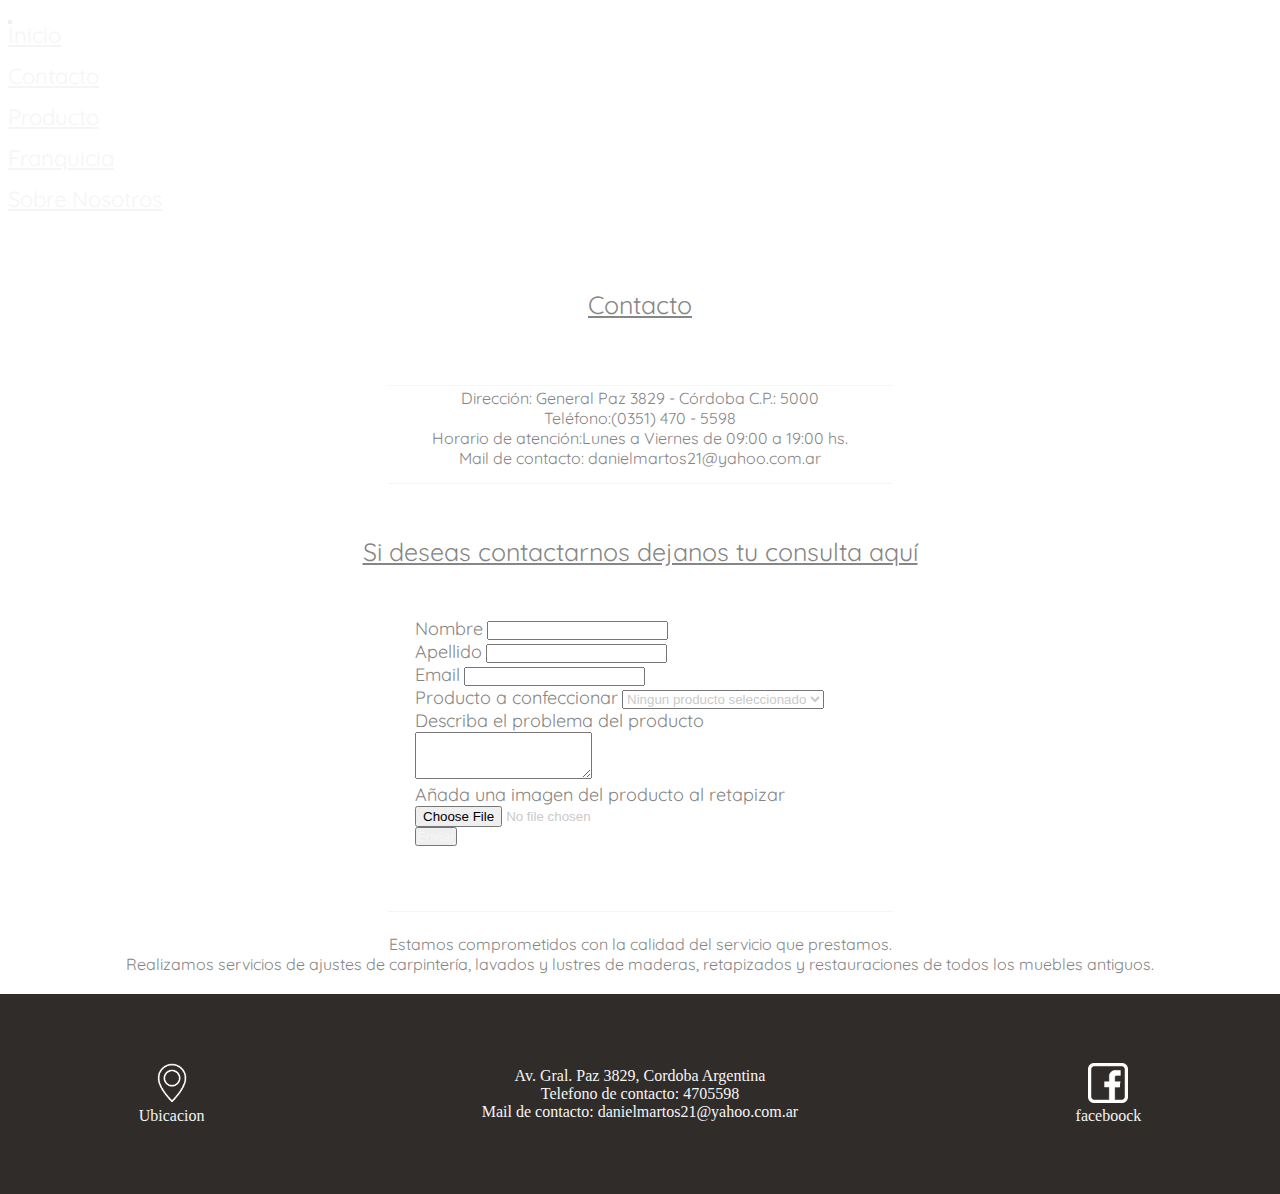
==== Pages/contacto.html @ 5b28ce76 "cambios de grid y responsive listo para movil" ====
<!DOCTYPE html>
<html lang="en">
<head>
    <meta charset="UTF-8">
    <meta http-equiv="X-UA-Compatible" content="IE=edge">
    <meta name="viewport" content="width=device-width, initial-scale=1.0">

    <link href="https://cdn.jsdelivr.net/npm/bootstrap@5.2.0-beta1/dist/css/bootstrap.min.css" rel="stylesheet" integrity="sha384-0evHe/X+R7YkIZDRvuzKMRqM+OrBnVFBL6DOitfPri4tjfHxaWutUpFmBp4vmVor" crossorigin="anonymous">

    <link rel="stylesheet" href="../CSS/style.css">
    <title>Tapimar</title>
    <link rel="preconnect" href="https://fonts.googleapis.com">
    <link rel="preconnect" href="https://fonts.gstatic.com" crossorigin>
    <link href="https://fonts.googleapis.com/css2?family=Montserrat:wght@100&family=Quicksand:wght@300&family=Raleway:ital,wght@1,900&display=swap" rel="stylesheet">

    <link rel="Shortcut icon" href="../icons/logotapimar.png">
    
</head>
<body>

    <nav class="navbar navbar-expand-md navbar-dark bg-dark">
        <div class="container-fluid">

            <div>
                <img class="logotapimar" src="../icons/logotapimar-02.png" alt="No carga imagen">
            </div>

            <a class="navbar-brand"  href="#">

            </a>
            <!--boton del menu-->
            <button class="navbar-toggler" type="button" data-bs-toggle="collapse" data-bs-target="#menu" aria-controls="navbarNavDarkDropdown" aria-expanded="false" aria-label="Toggle navigation">
                <span class="navbar-toggler-icon"></span>
            </button>
            <!--Elementos del menu colapsable-->
            <div class="collapse navbar-collapse" id="menu">
                <ul class="navbar-nav ms-auto">
                    <li class="nav-item"><a class="nav-link active" href="../index.html">Inicio</a></li>
                    <li class="nav-item"><a class="nav-link active" href="../Pages/contacto.html">Contacto</a></li>
                    <li class="nav-item"><a class="nav-link active" href="../Pages/productos.html">Producto</a></li>
                    <li class="nav-item"><a class="nav-link active" href="../Pages/franquicia.html">Franquicia</a></li>
                    <li class="nav-item"><a class="nav-link active" href="../Pages/sobrenosotros.html">Sobre Nosotros</a></li>
                </ul>

            </div>

        </div>

    </nav>

    <div class="contenedortitulo">
        <p class="titulocontacto">Contacto</p>

        <p>_______________________________________________________________</p>
        <p class="textsubtitulo">
            Dirección: ​General Paz 3829 - Córdoba C.P.: 5000
        </p>
        <p class="textsubtitulo">
            Teléfono:(0351) 470 - 5598
        </p>
        <p class="textsubtitulo">
            Horario de atención:Lunes a Viernes de 09:00 a 19:00 hs.
        </p>
        <p class="textsubtitulo">
            Mail de contacto: danielmartos21@yahoo.com.ar
        </p>
        
        <p>_______________________________________________________________</p>
        <p class="titulocontacto">Si deseas contactarnos dejanos tu consulta aquí</p>
    </div>

    <form class="formcontacto">
        <div class="mb-3">
          <label for="exampleInputNombre" class="form-label">Nombre</label>
          <input type="nombre" class="form-control" id="exampleInputNombre" aria-describedby="nombreHelp">
          <div id="nombreHelp" class="form-text"></div>
        </div>
        <div class="mb-3">
          <label for="exampleInputApellido" class="form-label">Apellido</label>
          <input type="apellido" class="form-control" id="exampleInputApellido">
        </div>
        <div class="mb-3">
            <label for="exampleInputProductos" class="form-label">Email</label>
            <input type="email" class="form-control" id="exampleInputEmail">
        </div>
        <label for="exampleInputDescripcion" class="form-label">Producto a confeccionar</label>
        <select class="form-select" aria-label="Default select example">
            <option selected>Ningun producto seleccionado</option>
            <option class="opciones" value="1">Sillon </option>
            <option class="opciones" value="2">Silla</option>
            <option class="opciones" value="3">Mueble</option>
          </select>
        

        <div class="mb-3">
            <label for="exampleFormControlTextarea1" class="form-label">Describa el problema del producto</label>
            <textarea class="form-control" id="exampleFormControlTextarea1" rows="3"></textarea>
          </div>


        <div class="mb-3">
            <label for="formFile" class="form-label">Añada una imagen del producto al retapizar</label>
            <input class="form-control" type="file" id="formFile">
          </div>

          <button type="Enviar" class="btn btn-dark">Enviar</button>

      </form>

      <div class="contenedortitulo">
        <p class="separadores">_______________________________________________________________</p>
        <p class="textsubtitulo">Estamos comprometidos con la calidad del servicio que prestamos.</p>
        <p class="textsubtitulo">Realizamos servicios de ajustes de carpintería, lavados y lustres de maderas, retapizados y restauraciones de todos los muebles antiguos.</p>  
        <p class="separadores"></p>
    </div>

      <footer>
        <div class="gridfooter">
            <div class="footer1">
                <a href="https://www.google.com.ar/maps/place/TAPICERIA+TAPIMAR/@-31.3695773,-64.1773781,15z/data=!4m5!3m4!1s0x0:0x4ecd6e4266dffc41!8m2!3d-31.3695775!4d-64.1773091"><img class="logofacebook" src="../icons/location.png" alt="No carga la imagen"></a>
                <p>Ubicacion</p>
            </div>
            <div class="footer1">
                <p>Av. Gral. Paz 3829, Cordoba Argentina</p>
                <p>Telefono de contacto: 4705598</p>
                <p>Mail de contacto: danielmartos21@yahoo.com.ar</p>
            </div>
            <div class="footer1">
                <a href="https://www.facebook.com/Tapiceria-Tapimar-102287548293101"><img class="logofacebook" src="../icons/facebook.png" alt="No carga la imagen"></a>
                <p>faceboock</p>
            </div>
        </div>
    </footer>

    <script src="https://cdn.jsdelivr.net/npm/bootstrap@5.2.0-beta1/dist/js/bootstrap.bundle.min.js" integrity="sha384-pprn3073KE6tl6bjs2QrFaJGz5/SUsLqktiwsUTF55Jfv3qYSDhgCecCxMW52nD2" crossorigin="anonymous"></script>

</body>
</html>
---- CSS/style.css ----
* {
  margin: 0;
  padding: 0;
  box-sizing: border-box;
  color: rgb(245, 245, 245);
}

body {
  height: 100vh;
}

/*--------------------CSS INICIO INDEX--------------------*/
/*--------------------CSS HEDER INDEX--------------------*/
.logotapimar {
  position: absolute;
  margin-top: -18px;
  margin-left: -5px;
  height: 40px;
  align-items: center;
}

.navbar {
  padding: 8px;
  width: 100%;
}

.nav-item {
  margin-top: -5px;
  list-style: none;
  cursor: pointer;
  transition: all 0.3s ease 0s;
  font-family: "Quicksand", sans-serif;
  font-size: 22px;
  margin-right: 5px;
  opacity: 95%;
  height: 46px;
}

.nav-item:hover {
  background: linear-gradient(0deg, rgba(0, 0, 0, 0) 0%, rgb(110, 110, 110) 100%);
  font-size: 22px;
}

.nav-item:active {
  font-size: 19px;
  background: linear-gradient(0deg, rgba(0, 0, 0, 0) 0%, rgb(110, 110, 110) 100%);
}

.fondo2 {
  max-width: 100%;
  display: flex;
}

.buscar {
  margin: auto;
  display: flex;
  justify-content: center;
  align-items: center;
  position: absolute;
  left: 50%;
  margin-top: 0px;
  transform: translate(-50%);
  background: rgb(231, 231, 231);
  padding: 10px;
  height: 40px;
  border-bottom-left-radius: 15px;
  border-bottom-right-radius: 15px;
}

.buscar_texto {
  border: none;
  background: none;
  outline: none;
  color: rgb(66, 66, 66);
  font-size: 15px;
  line-height: 15px;
  transition: 0.5s;
  width: 0px;
}

.textobuscar {
  padding-top: 15px;
  font-size: 15px;
  color: rgb(66, 66, 66);
  font-family: "Quicksand", sans-serif;
  margin-top: 3px;
}

.buscar:hover .buscar_texto {
  width: 250px;
  background: rgb(231, 231, 231);
}

/*--------------------CSS NAVEGACION INDEX--------------------*/
.contenedortitulo {
  margin-top: 50px;
  text-align: center;
}

.texttitulo {
  color: rgb(134, 134, 134);
  font-family: "Quicksand", sans-serif;
  text-decoration: underline;
}

.textsubtitulo {
  color: rgb(134, 134, 134);
  font-family: "Quicksand", sans-serif;
}

.separadores {
  margin-top: 20px;
  margin-bottom: 20px;
  width: 100%;
}

.separadores p {
  color: #ffffff;
  text-align: center;
  margin-top: 30px;
  margin-bottom: 30px;
  font-size: 20px;
  font-family: "Quicksand", sans-serif;
}

.carousel {
  width: 30%;
  margin-left: 100px;
  margin-right: 100px;
  margin: auto;
  /**filter:blur(50%)**/
}

.carousel-inner {
  margin-top: 50px;
  margin-bottom: 50px;
  border-radius: 15px;
}

/*--------------------CSS INDEX FOOTER--------------------*/
.gridfooter {
  display: grid;
  margin: auto;
  height: 200px;
  grid-template-columns: auto auto auto;
  align-items: center;
  background-color: rgb(48, 44, 42);
}

.footer1 {
  text-align: center;
}

.footer2 {
  text-align: center;
}

.footer3 {
  text-align: center;
}

.logoubicacion {
  width: 40px;
}

.logofacebook {
  width: 40px;
}

/*--------------------CSS FIN INDEX--------------------*/
/*--------------------CSS INICIO CONTACTO--------------------*/
/*--------------------CSS PRESUPUESTRO CONTACTO--------------------*/
.formcontacto {
  width: 450px;
  margin: auto;
  margin-bottom: 50px;
}

.titulocontacto {
  margin-top: 50px;
  margin-bottom: 50px;
  text-align: center;
  font-size: 25px;
  color: rgb(134, 134, 134);
  font-family: "Quicksand", sans-serif;
  text-decoration: underline;
}

.form-label {
  color: rgb(134, 134, 134);
  font-family: "Quicksand", sans-serif;
  font-size: 18px;
}

.opciones {
  color: rgb(134, 134, 134);
}

.form-select {
  color: rgb(202, 202, 202);
}

.form-control {
  color: rgb(202, 202, 202);
}

.separadores5 {
  height: 5px;
}

.separadores20 {
  height: 20px;
}

.separadores40 {
  height: 40px;
}

.separadores100 {
  height: 100px;
}

/*--------------------css PRODUCTOS--------------------*/
.tituloProducto {
  margin-top: 50px;
  text-align: center;
  color: rgb(134, 134, 134);
  font-family: "Quicksand", sans-serif;
  font-size: 25px;
  text-decoration: underline;
  color: rgb(134, 134, 134);
}

.grid {
  display: grid;
  width: 1200px;
  margin: auto;
  margin-top: 50px;
  grid-template-columns: auto auto auto;
  grid-template-rows: auto;
  gap: 1em;
  background-color: rgb(48, 44, 42);
  border-radius: 15px;
}

.grid .imgproducto {
  padding: 1em;
}

/*AGREGANDO ESTILOS A IMAGENES DE PRODUCTOS-------------------------- INICIO*/
.imgproducto {
  margin: auto;
  height: 350px;
  border-radius: 30px;
}

/*AGREGANDO ESTILOS A IMAGENES DE PRODUCTOS--------------------------- FIN*/
.imgproducto:hover {
  font-size: 5px;
  transition: 0.3s;
}

.videoproductos {
  display: flex;
  margin: auto;
  margin-top: 50px;
  margin-bottom: 50px;
}

/*--------------------CSS FRANQUICIA--------------------*/
.h2Franquicia {
  display: flex;
  padding: 0;
  margin: auto;
  margin-top: 50px;
  justify-content: center;
  font-family: "Quicksand", sans-serif;
  font-size: 25px;
  color: rgb(134, 134, 134);
  text-decoration: underline;
}

.grid3 {
  display: grid;
  width: 1000px;
  margin: auto;
  margin-top: 50px;
  margin-bottom: 50px;
  grid-template-columns: 600px 300px;
  gap: 1em;
  background-color: rgb(48, 44, 42);
  border-radius: 30px;
}

.grid3 .imgFranquicia {
  padding: 1em;
}

.imgFranquicia {
  justify-content: center;
  width: 450px;
  border-radius: 30px;
}

.textoFranquicia {
  margin: auto;
  font-family: "Quicksand", sans-serif;
  font-size: 18px;
  text-align: center;
}

/*--------------------css SOBRENOSOTROS--------------------*/
.h2SobreNosotros {
  padding: 0;
  margin: 0;
  margin-top: 50px;
  display: flex;
  justify-content: center;
  font-family: "Quicksand", sans-serif;
  font-size: 25px;
  color: rgb(134, 134, 134);
  text-decoration: underline;
}

.grid2 {
  display: grid;
  width: 800px;
  margin: auto;
  margin-top: 50px;
  margin-bottom: 50px;
  grid-template-columns: 550px 200px;
  grid-template-rows: auto auto;
  align-items: center;
  gap: 1em;
  background-color: rgb(48, 44, 42);
  border-radius: 30px;
}

.grid2 .imgproducto2 {
  display: flex;
  padding: 1em;
}

.imgproducto2 {
  display: flex;
  justify-content: center;
  margin-top: 30px;
  margin-left: 30px;
  margin-bottom: 30px;
  margin-right: 30px;
  width: 450px;
  border-radius: 30px;
}

.textoSobreNosotros {
  display: flex;
  font-family: "Quicksand", sans-serif;
  font-size: 18px;
}

/**--------------TODAS LAS MEDIA SCREEN 1260px--------------**/
@media screen and (max-width: 1260px) {
  /**--------------MEDIA SCREEN INDEX--------------**/
  /**--------------MEDIA SCREEN CONTACTO--------------**/
  /**--------------MEDIA SCREEN PRODUCTOS--------------**/
  .grid {
    display: grid;
    width: 800px;
    margin: auto;
    margin-top: 50px;
    grid-template-columns: auto auto;
    grid-template-rows: auto auto;
    gap: 1em;
    background-color: rgb(48, 44, 42);
    border-radius: 15px;
  }
  .imgproducto {
    margin: auto;
    height: 350px;
    border-radius: 30px;
  }
  .grid3 {
    width: 700px;
    grid-template-columns: 500px 200px;
  }
  /**--------------MEDIA SCREEN FRANQUICIA--------------**/
  .grid3 {
    width: 750px;
    grid-template-columns: 500 auto;
  }
  .imgFranquicia {
    justify-content: center;
    width: 450px;
    border-radius: 30px;
    margin-right: -50px;
  }
  /**--------------MEDIA SCREEN SOBRE NOSOTROS--------------**/
}
/**--------------TODOS MEDIA SCREEN 790PX--------------**/
@media screen and (max-width: 790px) {
  .navbar-toggler {
    outline: none;
    box-shadow: none;
    border: 0;
  }
  /**---------------INDEX---------------**/
  .carousel {
    width: 370px;
  }
  .navbar-collapse {
    margin-top: 15px;
  }
  /**-------------FOOTER---------------**/
  .gridfooter {
    display: grid;
    height: 450px;
    grid-template-columns: auto;
    grid-template-rows: 150px 150px 150px;
  }
  /**--------------MEDIA SCREEN INICIO--------------**/
  /**--------------MEDIA SCREEN CONTACTO--------------**/
  /**--------------MEDIA SCREEN PRODUCTOS--------------**/
  .grid {
    display: grid;
    width: 380px;
    margin: auto;
    margin-top: 50px;
    grid-template-columns: auto;
    grid-template-rows: auto;
    gap: 1em;
    background-color: rgb(48, 44, 42);
    border-radius: 15px;
  }
  .imgproducto {
    margin: auto;
    height: 350px;
    border-radius: 30px;
  }
  .videoproductos {
    width: 380px;
  }
  /**-------------FRANQUICIAA---------------**/
  .grid3 {
    display: grid;
    width: 380px;
    margin: auto;
    margin-top: 50px;
    margin-bottom: 50px;
    grid-template-columns: 380px;
    grid-template-rows: auto auto;
  }
  .grid3 .imgFranquicia {
    justify-content: center;
    width: 380px;
    border-radius: 30px;
  }
  .textoFranquicia {
    margin: auto;
    margin-left: 10px;
    margin-right: 10px;
    margin-bottom: 20px;
    text-align: center;
    font-family: "Quicksand", sans-serif;
    font-size: 18px;
  }
  /**--------------MEDIA SCREEN SOBRE NOSOTROS--------------**/
  .grid2 {
    display: grid;
    width: 380px;
    margin: auto;
    margin-top: 50px;
    margin-bottom: 50px;
    grid-template-columns: 380px;
    grid-template-rows: auto auto auto auto;
    align-items: center;
    gap: 1em;
    background-color: rgb(48, 44, 42);
    border-radius: 30px;
  }
  .grid2 .imgproducto2 {
    margin: auto;
    width: 380px;
    margin-top: 10px;
    margin-bottom: 10px;
  }
  .textoSobreNosotros {
    margin: auto;
    margin-left: 10px;
    margin-right: 10px;
    margin-bottom: 20px;
    text-align: center;
    font-family: "Quicksand", sans-serif;
    font-size: 18px;
  }
}/*# sourceMappingURL=style.css.map */
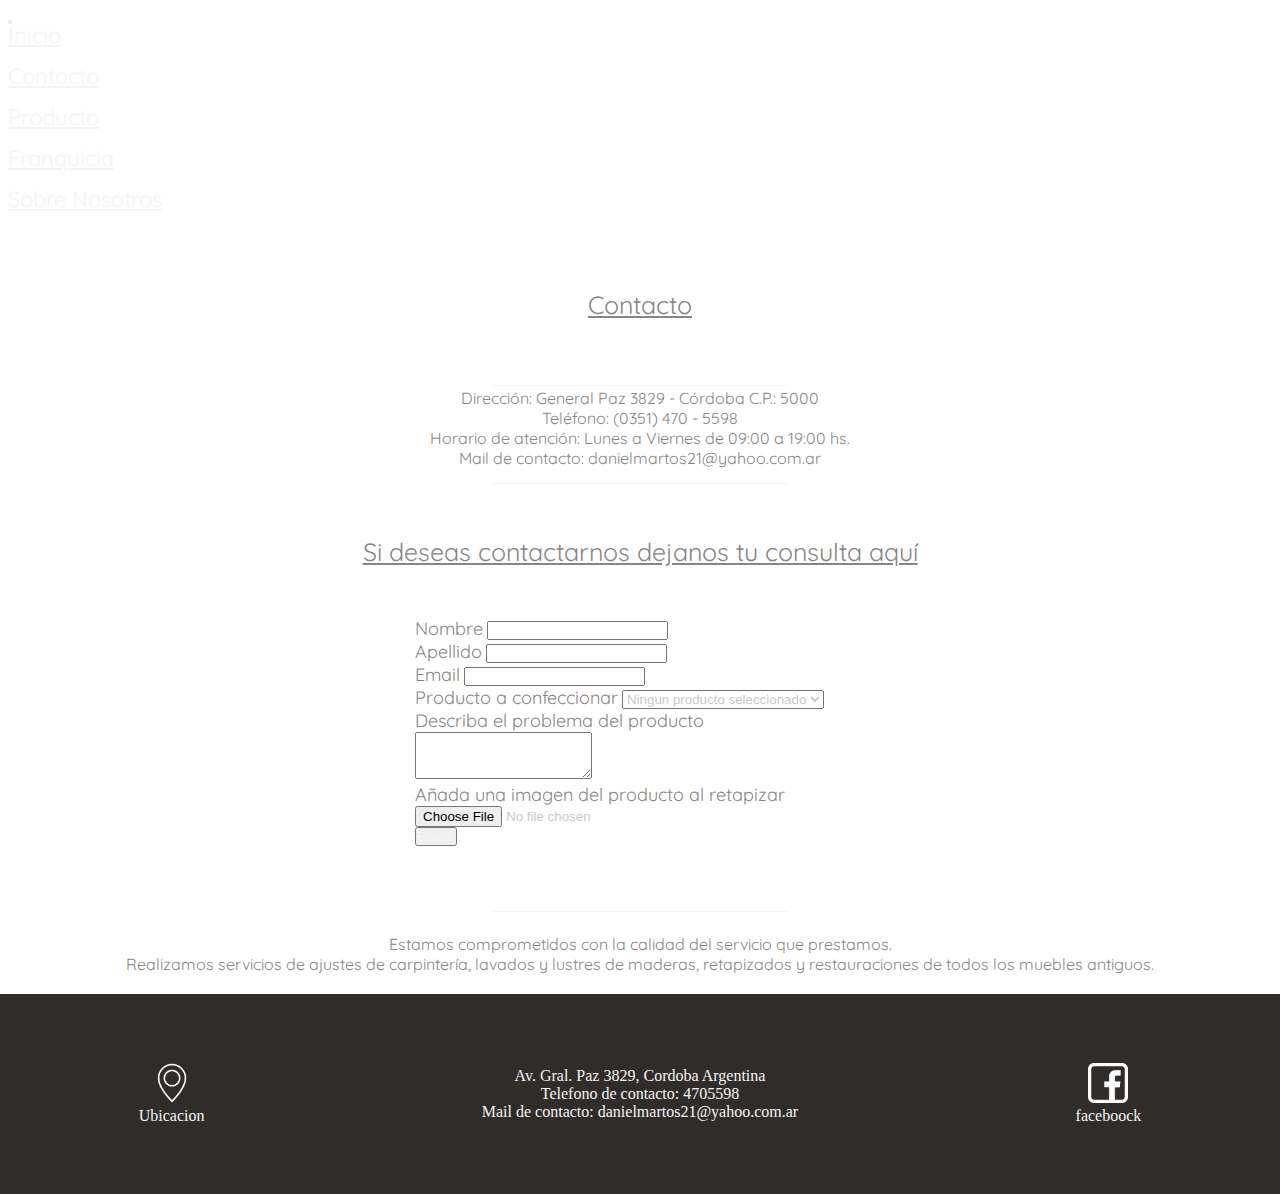
==== commit be4dcf4b: "arreglos de responsive en contacto" ====
--- a/Pages/contacto.html
+++ b/Pages/contacto.html
@@ -51,21 +51,21 @@
     <div class="contenedortitulo">
         <p class="titulocontacto">Contacto</p>
 
-        <p>_______________________________________________________________</p>
+        <p>_____________________________________</p>
         <p class="textsubtitulo">
             Dirección: ​General Paz 3829 - Córdoba C.P.: 5000
         </p>
         <p class="textsubtitulo">
-            Teléfono:(0351) 470 - 5598
+            Teléfono: (0351) 470 - 5598
         </p>
         <p class="textsubtitulo">
-            Horario de atención:Lunes a Viernes de 09:00 a 19:00 hs.
+            Horario de atención: Lunes a Viernes de 09:00 a 19:00 hs.
         </p>
         <p class="textsubtitulo">
             Mail de contacto: danielmartos21@yahoo.com.ar
         </p>
         
-        <p>_______________________________________________________________</p>
+        <p>_____________________________________</p>
         <p class="titulocontacto">Si deseas contactarnos dejanos tu consulta aquí</p>
     </div>
 
@@ -108,7 +108,7 @@
       </form>
 
       <div class="contenedortitulo">
-        <p class="separadores">_______________________________________________________________</p>
+        <p class="separadores">_____________________________________</p>
         <p class="textsubtitulo">Estamos comprometidos con la calidad del servicio que prestamos.</p>
         <p class="textsubtitulo">Realizamos servicios de ajustes de carpintería, lavados y lustres de maderas, retapizados y restauraciones de todos los muebles antiguos.</p>  
         <p class="separadores"></p>
--- a/CSS/style.css
+++ b/CSS/style.css
@@ -47,6 +47,11 @@
 }
 
 .fondo2 {
+  max-width: 100%;
+  display: flex;
+}
+
+.fondo3 {
   max-width: 100%;
   display: flex;
 }
@@ -220,7 +225,7 @@
   height: 100px;
 }
 
-/*--------------------css PRODUCTOS--------------------*/
+/*--------------------css--------------------*/
 .tituloProducto {
   margin-top: 50px;
   text-align: center;
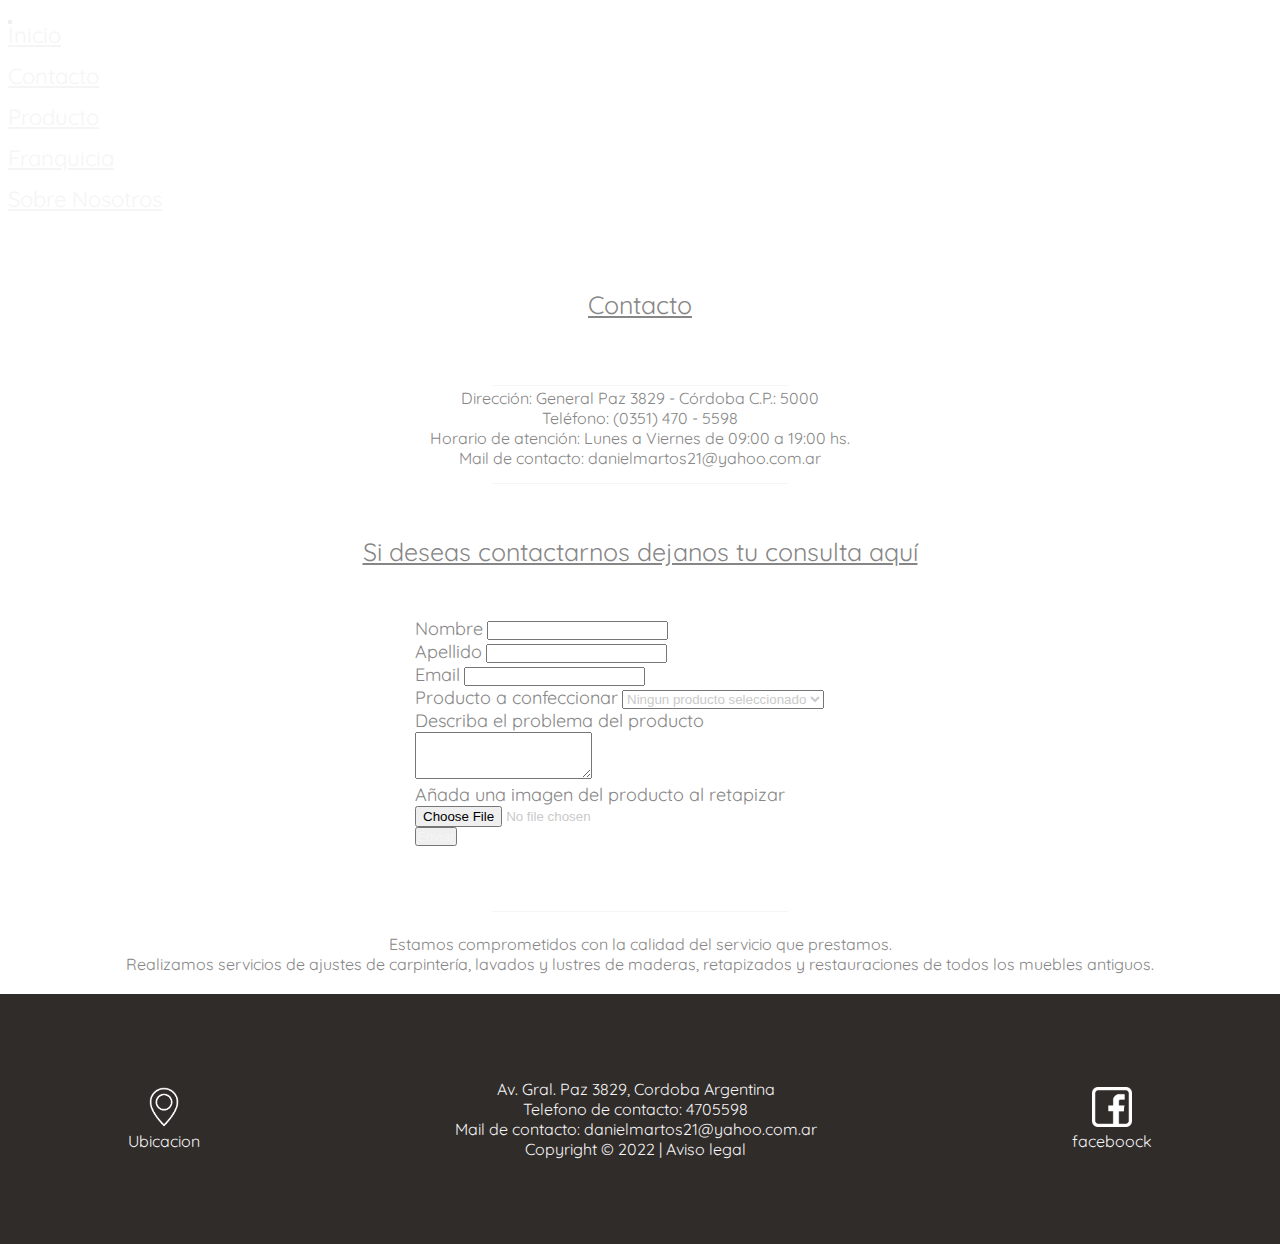
==== commit e476c7c0: "arreglos generales" ====
--- a/Pages/contacto.html
+++ b/Pages/contacto.html
@@ -13,7 +13,7 @@
     <link rel="preconnect" href="https://fonts.gstatic.com" crossorigin>
     <link href="https://fonts.googleapis.com/css2?family=Montserrat:wght@100&family=Quicksand:wght@300&family=Raleway:ital,wght@1,900&display=swap" rel="stylesheet">
 
-    <link rel="Shortcut icon" href="../icons/logotapimar.png">
+    <link rel="Shortcut icon" href="../icons/logoTM.png">
     
 </head>
 <body>
@@ -83,27 +83,31 @@
             <label for="exampleInputProductos" class="form-label">Email</label>
             <input type="email" class="form-control" id="exampleInputEmail">
         </div>
-        <label for="exampleInputDescripcion" class="form-label">Producto a confeccionar</label>
-        <select class="form-select" aria-label="Default select example">
-            <option selected>Ningun producto seleccionado</option>
-            <option class="opciones" value="1">Sillon </option>
-            <option class="opciones" value="2">Silla</option>
-            <option class="opciones" value="3">Mueble</option>
-          </select>
+        <div class="mb-3">
+            <label for="exampleInputDescripcion" class="form-label">Producto a confeccionar</label>
+            <select class="form-select" aria-label="Default select example">
+                <option selected>Ningun producto seleccionado</option>
+                <option class="opciones" value="1">Sillon </option>
+                <option class="opciones" value="2">Silla</option>
+                <option class="opciones" value="3">Mueble</option>
+            </select>
+        </div>
         
 
         <div class="mb-3">
             <label for="exampleFormControlTextarea1" class="form-label">Describa el problema del producto</label>
             <textarea class="form-control" id="exampleFormControlTextarea1" rows="3"></textarea>
-          </div>
+        </div>
 
 
         <div class="mb-3">
             <label for="formFile" class="form-label">Añada una imagen del producto al retapizar</label>
             <input class="form-control" type="file" id="formFile">
-          </div>
-
-          <button type="Enviar" class="btn btn-dark">Enviar</button>
+        </div>
+        <div class="mb-3">
+            <button type="Enviar" class="btn btn-dark">Enviar</button>
+        </div>
+          
 
       </form>
 
@@ -124,6 +128,7 @@
                 <p>Av. Gral. Paz 3829, Cordoba Argentina</p>
                 <p>Telefono de contacto: 4705598</p>
                 <p>Mail de contacto: danielmartos21@yahoo.com.ar</p>
+                <p class="copyrigth">Copyright © 2022  |   Aviso legal</p>
             </div>
             <div class="footer1">
                 <a href="https://www.facebook.com/Tapiceria-Tapimar-102287548293101"><img class="logofacebook" src="../icons/facebook.png" alt="No carga la imagen"></a>
--- a/CSS/style.css
+++ b/CSS/style.css
@@ -146,7 +146,7 @@
 .gridfooter {
   display: grid;
   margin: auto;
-  height: 200px;
+  height: 250px;
   grid-template-columns: auto auto auto;
   align-items: center;
   background-color: rgb(48, 44, 42);
@@ -154,14 +154,17 @@
 
 .footer1 {
   text-align: center;
+  font-family: "Quicksand", sans-serif;
 }
 
 .footer2 {
   text-align: center;
+  font-family: "Quicksand", sans-serif;
 }
 
 .footer3 {
   text-align: center;
+  font-family: "Quicksand", sans-serif;
 }
 
 .logoubicacion {
@@ -170,6 +173,10 @@
 
 .logofacebook {
   width: 40px;
+}
+
+.copyrigth {
+  font-family: "Quicksand", sans-serif;
 }
 
 /*--------------------CSS FIN INDEX--------------------*/
@@ -252,6 +259,12 @@
   padding: 1em;
 }
 
+.queseyo, .imgproducto:hover {
+  border-radius: 20%;
+  padding: 0px;
+  border: solid 10px rgb(53, 53, 53);
+}
+
 /*AGREGANDO ESTILOS A IMAGENES DE PRODUCTOS-------------------------- INICIO*/
 .imgproducto {
   margin: auto;
@@ -329,12 +342,12 @@
 
 .grid2 {
   display: grid;
-  width: 800px;
+  width: 1000px;
   margin: auto;
   margin-top: 50px;
   margin-bottom: 50px;
-  grid-template-columns: 550px 200px;
-  grid-template-rows: auto auto;
+  grid-template-columns: 500px 450px;
+  grid-template-rows: auto;
   align-items: center;
   gap: 1em;
   background-color: rgb(48, 44, 42);
@@ -343,7 +356,6 @@
 
 .grid2 .imgproducto2 {
   display: flex;
-  padding: 1em;
 }
 
 .imgproducto2 {
@@ -391,15 +403,24 @@
   /**--------------MEDIA SCREEN FRANQUICIA--------------**/
   .grid3 {
     width: 750px;
-    grid-template-columns: 500 auto;
+    grid-template-columns: 450px 200px;
   }
   .imgFranquicia {
     justify-content: center;
-    width: 450px;
+    width: 400px;
     border-radius: 30px;
     margin-right: -50px;
   }
   /**--------------MEDIA SCREEN SOBRE NOSOTROS--------------**/
+  .grid2 {
+    width: 750px;
+    grid-template-columns: 420px 300px;
+    grid-template-rows: 750px;
+  }
+  .imgproducto2 {
+    width: 375px;
+  }
+  /**--------------MEDIA SCREEN FOOTER--------------**/
 }
 /**--------------TODOS MEDIA SCREEN 790PX--------------**/
 @media screen and (max-width: 790px) {
@@ -419,11 +440,16 @@
   .gridfooter {
     display: grid;
     height: 450px;
+    margin: auto;
     grid-template-columns: auto;
-    grid-template-rows: 150px 150px 150px;
+    grid-template-rows: auto auto auto;
   }
   /**--------------MEDIA SCREEN INICIO--------------**/
   /**--------------MEDIA SCREEN CONTACTO--------------**/
+  .mb-3 {
+    margin: auto;
+    width: 300px;
+  }
   /**--------------MEDIA SCREEN PRODUCTOS--------------**/
   .grid {
     display: grid;
@@ -484,8 +510,8 @@
   }
   .grid2 .imgproducto2 {
     margin: auto;
-    width: 380px;
-    margin-top: 10px;
+    width: 320px;
+    margin-top: 20px;
     margin-bottom: 10px;
   }
   .textoSobreNosotros {
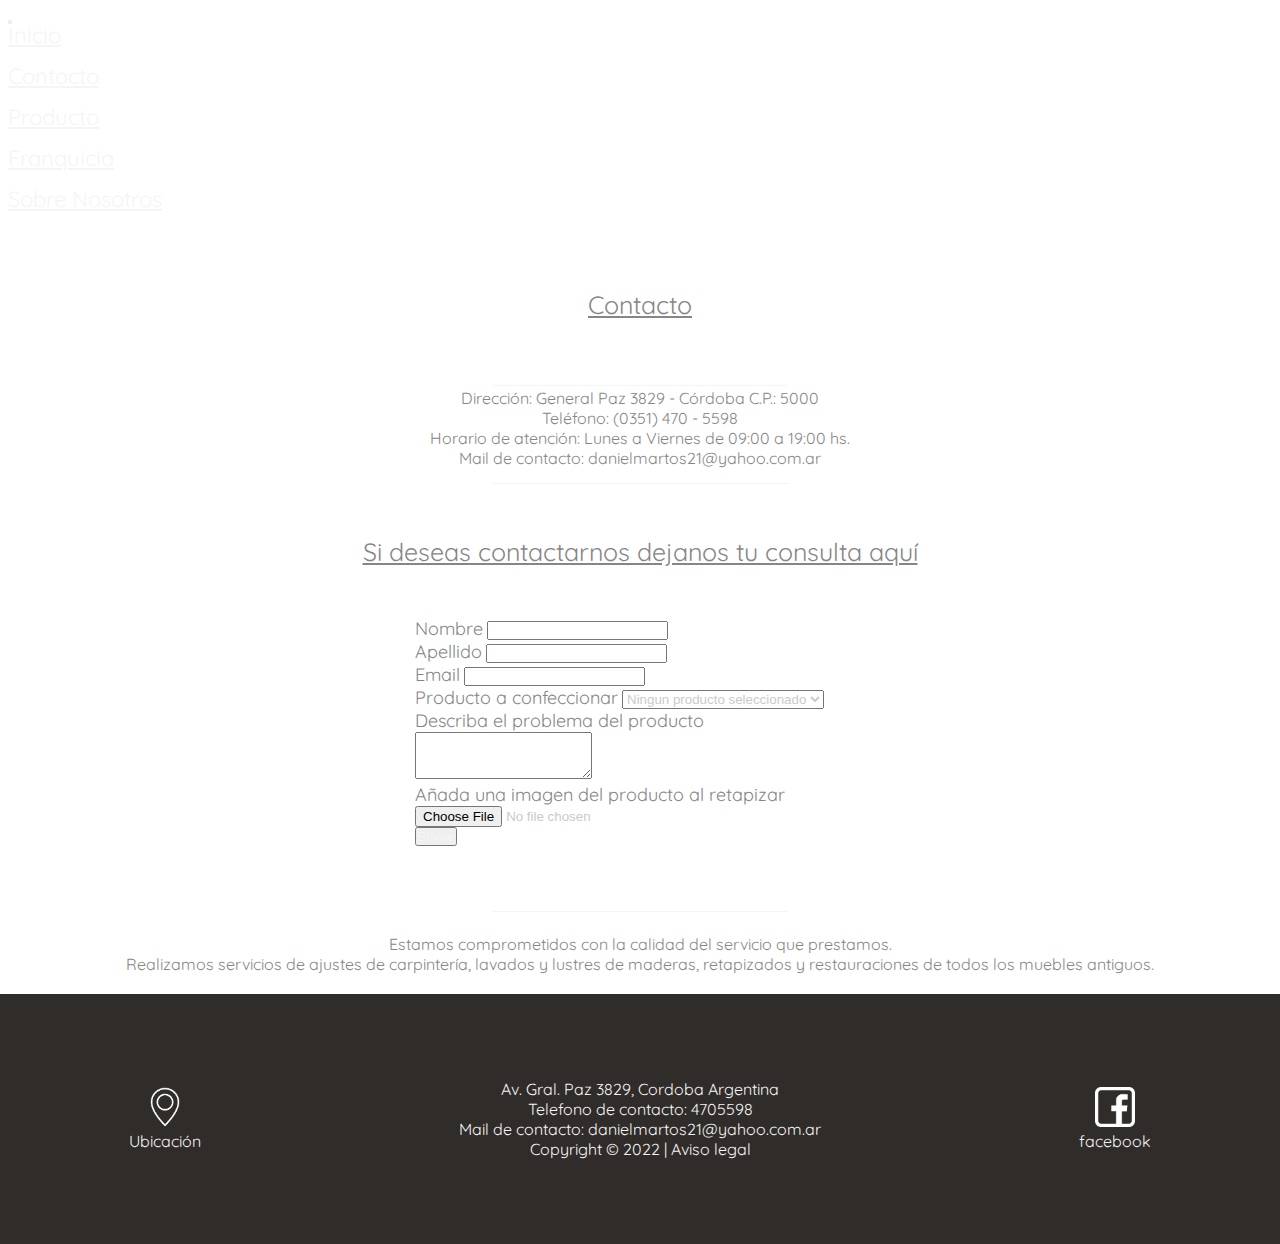
==== commit 6fd5e3f7: "arreglo de ortografia" ====
--- a/Pages/contacto.html
+++ b/Pages/contacto.html
@@ -5,10 +5,14 @@
     <meta http-equiv="X-UA-Compatible" content="IE=edge">
     <meta name="viewport" content="width=device-width, initial-scale=1.0">
 
+    <meta name="description" content="contacto de la empresa tapiceria tapimar">
+    <meta name="Keywords" content="contacto tapiceria tapimar, contacto tapimar, tapiceria, tapiceria en cordoba, Pedro Daniel Martos, Daniel Martos, retapizar, carpinteria, tapiceria tapimar, tapimar, trabajo de tapiceria, trabajo de carpinteria"> 
+
+
     <link href="https://cdn.jsdelivr.net/npm/bootstrap@5.2.0-beta1/dist/css/bootstrap.min.css" rel="stylesheet" integrity="sha384-0evHe/X+R7YkIZDRvuzKMRqM+OrBnVFBL6DOitfPri4tjfHxaWutUpFmBp4vmVor" crossorigin="anonymous">
 
     <link rel="stylesheet" href="../CSS/style.css">
-    <title>Tapimar</title>
+    <title>Contacto tapiceria Tapimar</title>
     <link rel="preconnect" href="https://fonts.googleapis.com">
     <link rel="preconnect" href="https://fonts.gstatic.com" crossorigin>
     <link href="https://fonts.googleapis.com/css2?family=Montserrat:wght@100&family=Quicksand:wght@300&family=Raleway:ital,wght@1,900&display=swap" rel="stylesheet">
@@ -122,7 +126,7 @@
         <div class="gridfooter">
             <div class="footer1">
                 <a href="https://www.google.com.ar/maps/place/TAPICERIA+TAPIMAR/@-31.3695773,-64.1773781,15z/data=!4m5!3m4!1s0x0:0x4ecd6e4266dffc41!8m2!3d-31.3695775!4d-64.1773091"><img class="logofacebook" src="../icons/location.png" alt="No carga la imagen"></a>
-                <p>Ubicacion</p>
+                <p>Ubicación</p>
             </div>
             <div class="footer1">
                 <p>Av. Gral. Paz 3829, Cordoba Argentina</p>
@@ -132,7 +136,7 @@
             </div>
             <div class="footer1">
                 <a href="https://www.facebook.com/Tapiceria-Tapimar-102287548293101"><img class="logofacebook" src="../icons/facebook.png" alt="No carga la imagen"></a>
-                <p>faceboock</p>
+                <p>facebook</p>
             </div>
         </div>
     </footer>
--- a/CSS/style.css
+++ b/CSS/style.css
@@ -304,7 +304,7 @@
   margin: auto;
   margin-top: 50px;
   margin-bottom: 50px;
-  grid-template-columns: 600px 300px;
+  grid-template-columns: 550px 300px;
   gap: 1em;
   background-color: rgb(48, 44, 42);
   border-radius: 30px;
@@ -403,7 +403,7 @@
   /**--------------MEDIA SCREEN FRANQUICIA--------------**/
   .grid3 {
     width: 750px;
-    grid-template-columns: 450px 200px;
+    grid-template-columns: 400px 300px;
   }
   .imgFranquicia {
     justify-content: center;
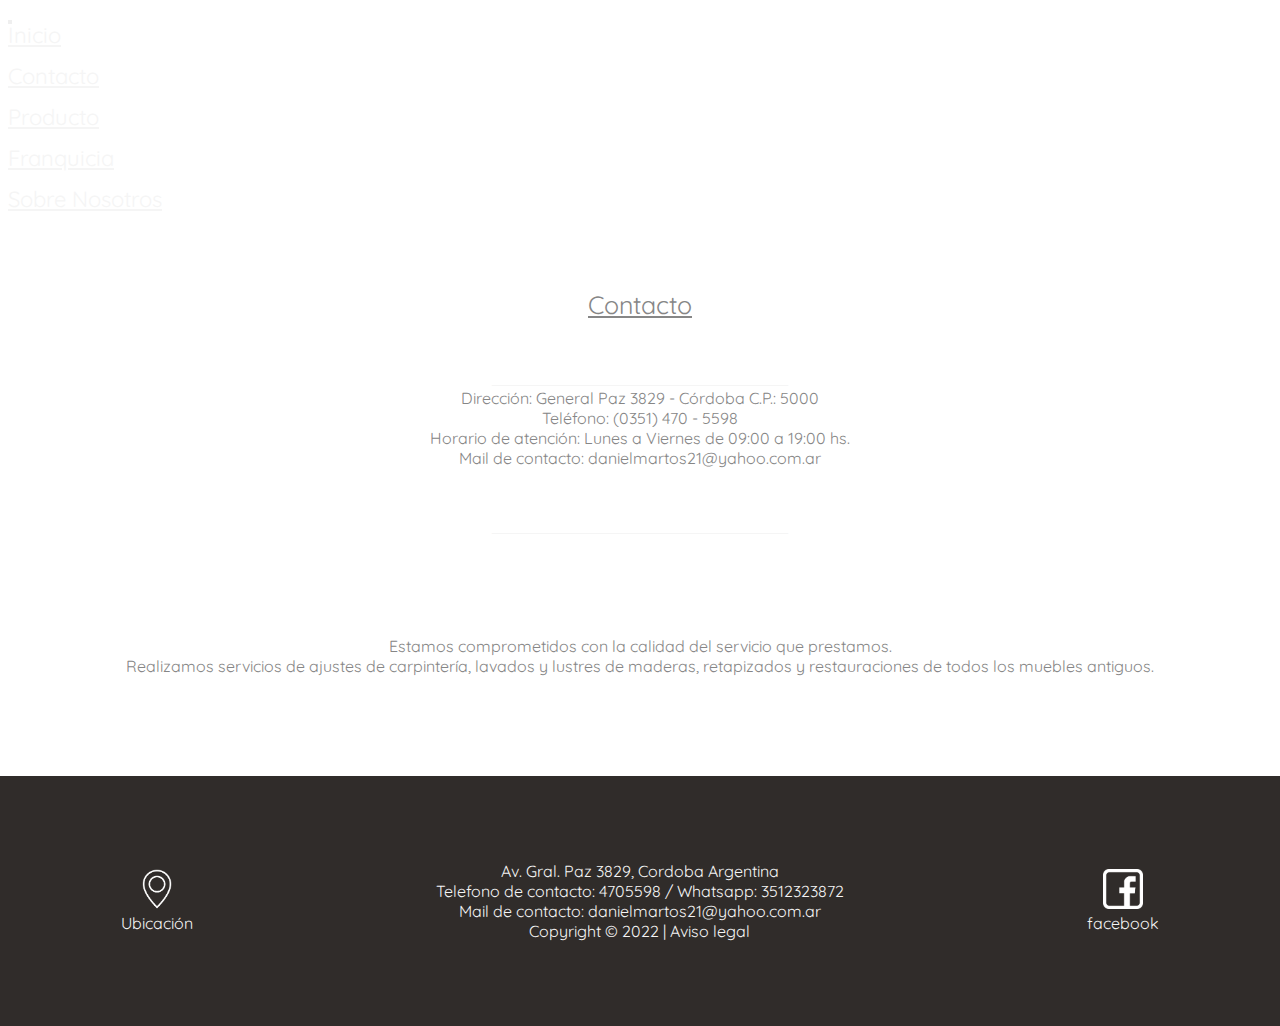
==== commit e53e0ea8: "prueba" ====
--- a/Pages/contacto.html
+++ b/Pages/contacto.html
@@ -68,12 +68,12 @@
         <p class="textsubtitulo">
             Mail de contacto: danielmartos21@yahoo.com.ar
         </p>
-        
+        <!--
         <p>_____________________________________</p>
-        <p class="titulocontacto">Si deseas contactarnos dejanos tu consulta aquí</p>
+        <p class="titulocontacto">Si deseas contactarnos dejanos tu consulta aquí</p>-->
     </div>
 
-    <form class="formcontacto">
+    <!--<form class="formcontacto">
         <div class="mb-3">
           <label for="exampleInputNombre" class="form-label">Nombre</label>
           <input type="nombre" class="form-control" id="exampleInputNombre" aria-describedby="nombreHelp">
@@ -113,13 +113,14 @@
         </div>
           
 
-      </form>
+      </form>-->
 
       <div class="contenedortitulo">
         <p class="separadores">_____________________________________</p>
+        <p class="separadores50"></p>
         <p class="textsubtitulo">Estamos comprometidos con la calidad del servicio que prestamos.</p>
-        <p class="textsubtitulo">Realizamos servicios de ajustes de carpintería, lavados y lustres de maderas, retapizados y restauraciones de todos los muebles antiguos.</p>  
-        <p class="separadores"></p>
+        <p class="textsubtitulo">Realizamos servicios de ajustes de carpintería, lavados y lustres de maderas, retapizados y restauraciones de todos los muebles antiguos.</p>   
+        <p class="separadores50"></p>
     </div>
 
       <footer>
@@ -130,7 +131,7 @@
             </div>
             <div class="footer1">
                 <p>Av. Gral. Paz 3829, Cordoba Argentina</p>
-                <p>Telefono de contacto: 4705598</p>
+                <p>Telefono de contacto: 4705598 / Whatsapp: 3512323872</p>
                 <p>Mail de contacto: danielmartos21@yahoo.com.ar</p>
                 <p class="copyrigth">Copyright © 2022  |   Aviso legal</p>
             </div>
--- a/CSS/style.css
+++ b/CSS/style.css
@@ -119,6 +119,18 @@
   width: 100%;
 }
 
+.separadores50 {
+  margin-top: 100px;
+  margin-bottom: 100px;
+  width: 100%;
+}
+
+.separadores100 {
+  margin-top: 200px;
+  margin-bottom: 200px;
+  width: 100%;
+}
+
 .separadores p {
   color: #ffffff;
   text-align: center;
